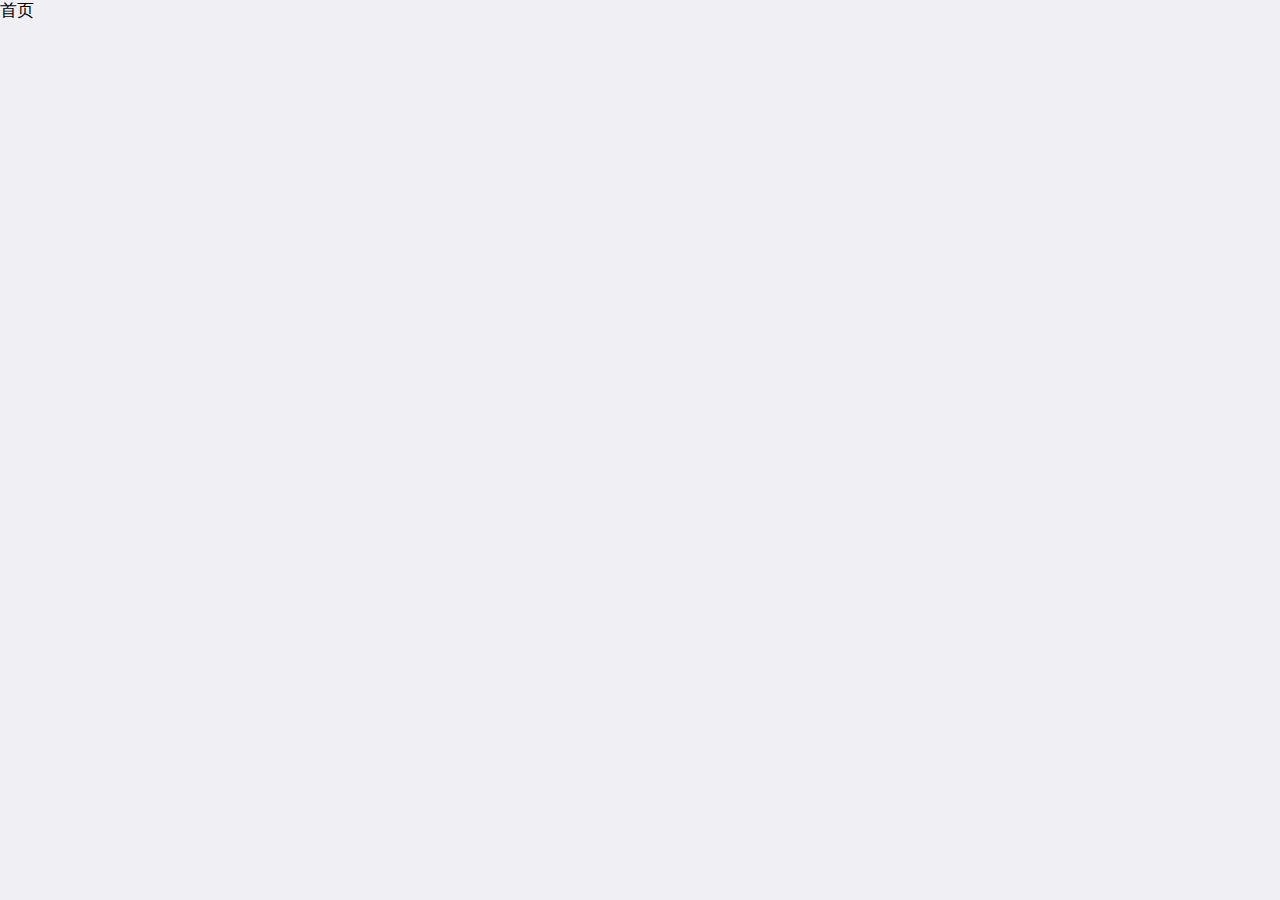
==== html/home.html @ e702fcb2 "mui app" ====
<!DOCTYPE html>
<html>
<head>
    <meta charset="utf-8">
    <meta name="viewport" content="width=device-width,initial-scale=1,minimum-scale=1,maximum-scale=1,user-scalable=no" />
    <title></title>
    <link href="../css/mui.min.css" rel="stylesheet"/>  
</head>
<body>
	
	首页
	
	<script src="../js/mui.min.js"></script>
	<script type="text/javascript" charset="utf-8">
	  	mui.init();
	</script>
</body>
</html>
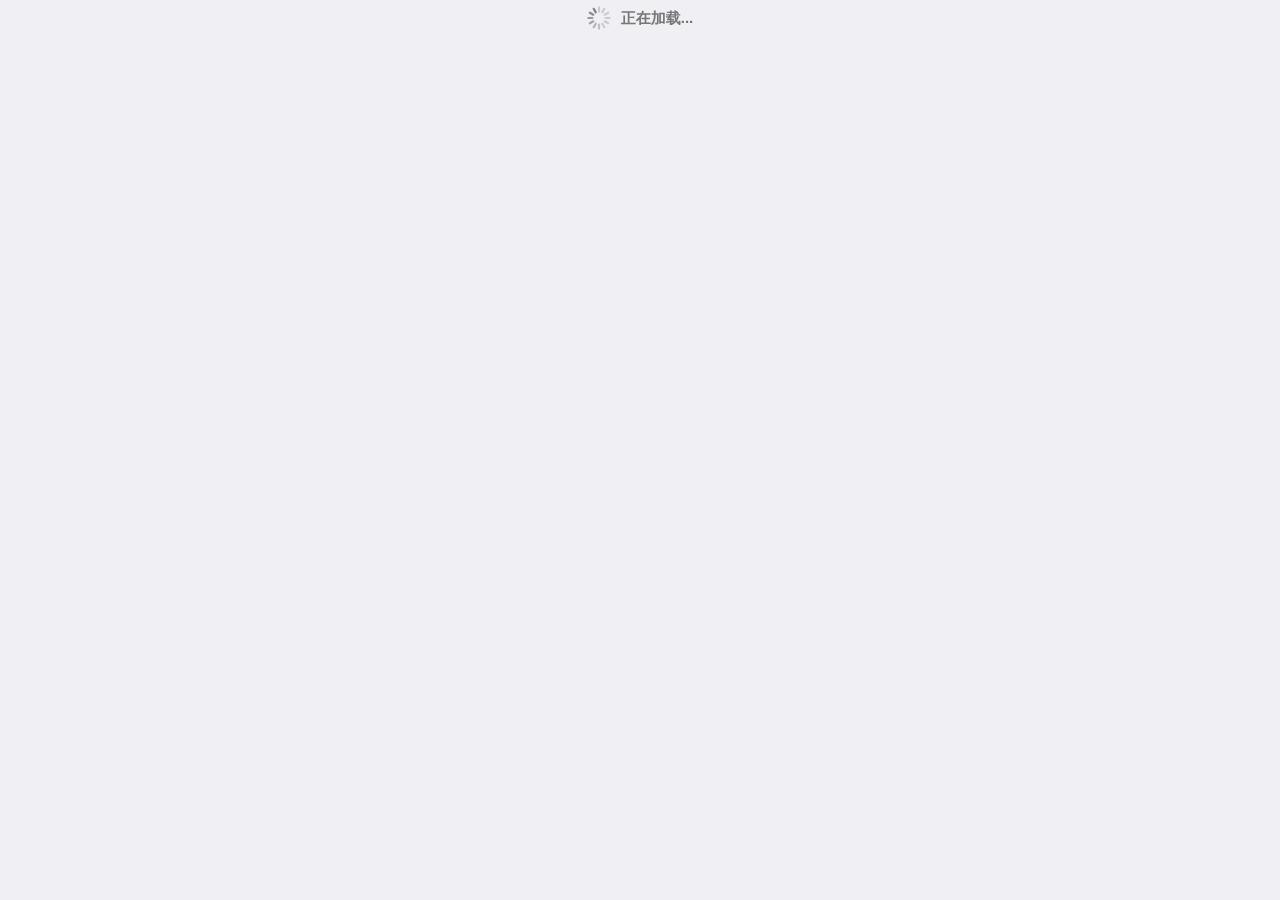
==== commit 8a9ba1a6: "更新" ====
--- a/html/home.html
+++ b/html/home.html
@@ -3,16 +3,111 @@
 <head>
     <meta charset="utf-8">
     <meta name="viewport" content="width=device-width,initial-scale=1,minimum-scale=1,maximum-scale=1,user-scalable=no" />
+    <meta name="apple-mobile-web-app-capable" content="yes">
     <title></title>
     <link href="../css/mui.min.css" rel="stylesheet"/>  
 </head>
 <body>
 	
-	首页
+	<div id="pullrefresh" class="mui-content mui-scroll-wrapper">
+		<div class="mui-scroll">
+			<!--数据列表-->
+			<ul class="mui-table-view mui-table-view-chevron">
+				
+			</ul>
+		</div>
+	</div>
+	
+	
+	
+	
 	
 	<script src="../js/mui.min.js"></script>
-	<script type="text/javascript" charset="utf-8">
-	  	mui.init();
-	</script>
+	<script src="../js/zepto.min.js"></script>
+	<script>
+			mui.init({
+				pullRefresh: {
+					container: '#pullrefresh',
+					down: {
+						callback: pulldownRefresh
+					},
+					up: {
+						contentrefresh: '正在加载...',
+						callback: pullupRefresh
+					}
+				}
+			});
+			/**
+			 * 下拉刷新具体业务实现
+			 */
+			function pulldownRefresh() {
+				alert(1)
+				setTimeout(function() {
+					var table = document.body.querySelector('.mui-table-view');
+					mui.ajax({
+						url: 'http://localhost:3100/handle',
+						data: {url: 'http://faxian.smzdm.com/p1/'},
+						type: 'get',
+						dataType: 'JSONP',
+						success: function(data){
+							alert(data.data[0])
+						}
+						
+						
+					})
+					mui('#pullrefresh').pullRefresh().endPulldownToRefresh(); //refresh completed
+				}, 1500);
+			}
+			var count = 0;
+			/**
+			 * 上拉加载具体业务实现
+			 */
+			function pullupRefresh() {
+				alert(2)
+				setTimeout(function() {
+					mui('#pullrefresh').pullRefresh().endPullupToRefresh((++count > 2)); //参数为true代表没有更多数据了。
+					var table = $('.mui-table-view');
+					mui.ajax({
+						url: 'http://localhost:3100/handle',
+						data: {url: 'http://faxian.smzdm.com/p1/',callback:'callback'},
+						type: 'get',
+						dataType: 'json',
+						success: function(data){
+							alert('成功了')
+							var data = JSON.parse(data);
+							console.log(data)
+							var html = ''
+							for(var i=0; i<data.data.length; i++){
+								html+='\
+								<li>\
+									<a href=""><img src="'+data.data[i].imgUrl+'"></a>\
+								</li>'
+							}
+							table.html(html)
+						}
+						
+						
+					})
+				}, 1500);
+			}
+			
+			function callback(data){
+				return data
+			}
+			
+			if (mui.os.plus) {
+				mui.plusReady(function() {
+					setTimeout(function() {
+						mui('#pullrefresh').pullRefresh().pullupLoading();
+					}, 50);
+
+				});
+			} else {
+				mui.ready(function() {
+					mui('#pullrefresh').pullRefresh().pullupLoading();
+				});
+			}
+		</script>
+	
 </body>
 </html>